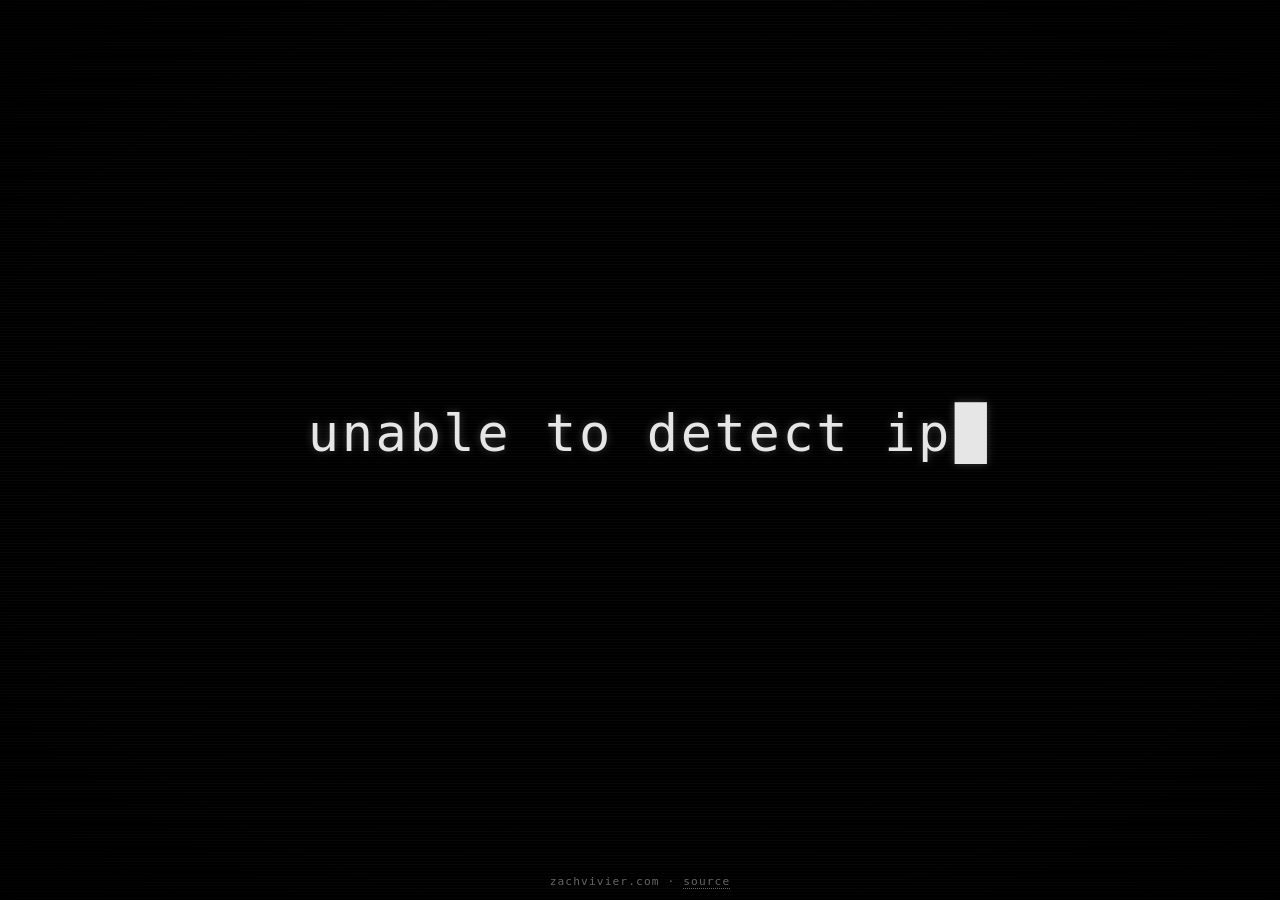
==== ip/index.html @ 32968228 "Show real architecture on /ip/ platform and frost description box" ====
<!DOCTYPE html>
<html lang="en">
<head>
<meta charset="utf-8">
<title>whoami · zachvivier.com</title>
<link rel="icon" href="/favicon.svg" type="image/svg+xml">
<meta name="viewport" content="width=device-width, initial-scale=1">
<style>
  :root {
    --fg: #e6e6e6;
    --dim: #7a7a7a;
    --accent: #9ad1ff;
  }
  * { box-sizing: border-box; }
  html, body {
    margin: 0;
    height: 100%;
    background: #000;
    color: var(--fg);
    font-family: ui-monospace, "SF Mono", Menlo, Monaco, Consolas, monospace;
    overflow: hidden;
  }
  body::before {
    content: "";
    position: fixed;
    inset: 0;
    pointer-events: none;
    background: repeating-linear-gradient(
      to bottom,
      rgba(255,255,255,0.025) 0px,
      rgba(255,255,255,0.025) 1px,
      transparent 1px,
      transparent 3px
    );
    z-index: 2;
  }
  body::after {
    content: "";
    position: fixed;
    inset: 0;
    pointer-events: none;
    background: radial-gradient(ellipse at center, transparent 55%, rgba(0,0,0,0.6) 100%);
    z-index: 3;
  }
  main {
    position: relative;
    z-index: 1;
    height: 100%;
    display: flex;
    flex-direction: column;
    align-items: center;
    justify-content: center;
    padding: 2rem;
  }
  #ip {
    font-size: clamp(1.6rem, 6vw, 3.25rem);
    letter-spacing: 0.05em;
    cursor: pointer;
    white-space: nowrap;
    text-shadow: 0 0 8px rgba(230,230,230,0.25);
    user-select: none;
    -webkit-user-select: none;
    -webkit-tap-highlight-color: transparent;
  }
  #ip:hover { color: var(--accent); }
  .cursor {
    display: inline-block;
    width: 0.55ch;
    margin-left: 0.1ch;
    animation: blink 1.1s steps(2, start) infinite;
  }
  @keyframes blink { to { visibility: hidden; } }
  #hint {
    margin-top: 1.25rem;
    color: var(--dim);
    font-size: 0.8rem;
    letter-spacing: 0.05em;
    opacity: 0;
    transition: opacity 0.4s;
    text-align: center;
  }
  #hint.show { opacity: 1; }
  #hint kbd {
    border: 1px solid var(--dim);
    border-radius: 3px;
    padding: 0 0.35em;
    font: inherit;
    font-size: 0.75rem;
    cursor: pointer;
    transition: color 0.15s, border-color 0.15s;
  }
  #hint kbd:hover { color: var(--fg); border-color: var(--fg); }
  #toast {
    position: fixed;
    top: 1.25rem;
    left: 50%;
    transform: translateX(-50%) translateY(-12px);
    background: var(--accent);
    color: #000;
    border: 1px solid var(--accent);
    padding: 0.55rem 1.1rem;
    border-radius: 4px;
    font-size: 0.85rem;
    font-weight: 700;
    letter-spacing: 0.08em;
    text-transform: uppercase;
    box-shadow: 0 0 20px rgba(154,209,255,0.45), 0 4px 16px rgba(0,0,0,0.6);
    opacity: 0;
    pointer-events: none;
    transition: opacity 0.2s, transform 0.2s;
    z-index: 10;
  }
  #toast.show { opacity: 1; transform: translateX(-50%) translateY(0); }
  #details {
    position: fixed;
    inset: 0;
    background: rgba(0,0,0,0.94);
    display: none;
    align-items: flex-start;
    justify-content: center;
    padding: 3rem 1.5rem;
    overflow-y: auto;
    z-index: 4;
  }
  #details.show { display: flex; }
  #details .panel {
    width: 100%;
    max-width: 640px;
    font-size: 0.85rem;
    line-height: 1.7;
  }
  #details h2 {
    font-size: 0.75rem;
    color: var(--dim);
    text-transform: uppercase;
    letter-spacing: 0.15em;
    margin: 1.5rem 0 0.5rem;
    font-weight: normal;
  }
  #details h2:first-child { margin-top: 0; }
  #details .row {
    display: grid;
    grid-template-columns: 10rem 1fr;
    gap: 1rem;
    padding: 0.15rem 0;
    border-bottom: 1px dotted rgba(255,255,255,0.06);
    cursor: pointer;
    transition: opacity 0.2s, color 0.2s;
    clip-path: inset(0 100% 0 0);
  }
  #details.show .row {
    animation: revealRow 0.5s cubic-bezier(0.22, 0.61, 0.36, 1) forwards;
  }
  @keyframes revealRow {
    to { clip-path: inset(0 0 0 0); }
  }
  #details h2 {
    clip-path: inset(0 100% 0 0);
  }
  #details.show h2 {
    animation: revealRow 0.4s cubic-bezier(0.22, 0.61, 0.36, 1) forwards;
  }
  #panel.hovering .row:not(:hover),
  #panel.hovering h2 { opacity: 0.3; }
  #details .row:hover { color: var(--accent); }
  #details .row:hover .k { color: var(--accent); }
  #details .k { color: var(--dim); transition: color 0.2s; }
  #details .v { word-break: break-word; }
  #desc {
    position: fixed;
    left: 50%;
    bottom: 1.5rem;
    transform: translateX(-50%);
    max-width: 640px;
    width: calc(100% - 3rem);
    background: rgba(20,20,20,0.72);
    backdrop-filter: blur(16px) saturate(140%);
    -webkit-backdrop-filter: blur(16px) saturate(140%);
    border: 1px solid rgba(255,255,255,0.12);
    border-radius: 4px;
    padding: 0.75rem 1rem;
    font-size: 0.8rem;
    line-height: 1.5;
    color: var(--fg);
    opacity: 0;
    transition: opacity 0.2s;
    pointer-events: none;
    z-index: 5;
  }
  #desc.show { opacity: 1; }
  #desc .label {
    color: var(--dim);
    text-transform: uppercase;
    letter-spacing: 0.15em;
    font-size: 0.65rem;
    display: block;
    margin-bottom: 0.25rem;
  }
  #details .close {
    position: fixed;
    top: 1rem;
    right: 1.25rem;
    color: var(--dim);
    cursor: pointer;
    font-size: 1rem;
  }
  #details .close:hover { color: var(--fg); }
  footer {
    position: fixed;
    bottom: 0.75rem;
    width: 100%;
    text-align: center;
    color: var(--dim);
    font-size: 0.7rem;
    letter-spacing: 0.1em;
    z-index: 1;
  }
  footer a { color: var(--dim); text-decoration: none; border-bottom: 1px dotted var(--dim); }
  footer a:hover { color: var(--fg); border-bottom-color: var(--fg); }
</style>
</head>
<body>
<main>
  <div id="ip" title="click to copy"><span id="ipval"></span><span class="cursor">█</span></div>
  <div id="hint">tap ip to copy · tap <kbd id="detailsBtn">?</kbd> for details · <a href="/" style="color:var(--dim);text-decoration:none;border-bottom:1px dotted var(--dim);">home</a></div>
</main>
<div id="toast">copied</div>
<div id="details" role="dialog" aria-hidden="true">
  <span class="close" id="close">[esc]</span>
  <div class="panel" id="panel"></div>
  <div id="desc"><span class="label"></span><span class="text"></span></div>
</div>
<footer>zachvivier.com · <a href="https://github.com/zachvier/zachvier.github.io" target="_blank" rel="noopener">source</a></footer>
<script>
  const ipEl = document.getElementById('ipval');
  const hintEl = document.getElementById('hint');
  const toastEl = document.getElementById('toast');
  const detailsEl = document.getElementById('details');
  const panelEl = document.getElementById('panel');
  const closeEl = document.getElementById('close');

  let data = {};

  function typewrite(el, text, speed = 55) {
    el.textContent = '';
    let i = 0;
    return new Promise(resolve => {
      const tick = () => {
        if (i < text.length) {
          el.textContent += text[i++];
          setTimeout(tick, speed);
        } else {
          resolve();
        }
      };
      tick();
    });
  }

  function showToast(msg) {
    toastEl.textContent = msg;
    toastEl.classList.add('show');
    clearTimeout(showToast._t);
    showToast._t = setTimeout(() => toastEl.classList.remove('show'), 1400);
  }

  async function copyText(text) {
    try {
      if (navigator.clipboard && window.isSecureContext) {
        await navigator.clipboard.writeText(text);
        return true;
      }
    } catch {}
    try {
      const ta = document.createElement('textarea');
      ta.value = text;
      ta.style.position = 'fixed';
      ta.style.opacity = '0';
      document.body.appendChild(ta);
      ta.select();
      const ok = document.execCommand('copy');
      document.body.removeChild(ta);
      return ok;
    } catch {
      return false;
    }
  }

  async function copyIp() {
    if (!data.ip) return;
    const ok = await copyText(data.ip);
    showToast(ok ? 'copied ' + data.ip : 'copy failed');
  }

  const descriptions = {
    'ip': 'Your public IP address — the unique identifier your network presents to the internet. Websites and services see this instead of your device\'s private LAN address.',
    'reverse dns': 'The hostname your IP reverse-resolves to, usually set by your ISP. Often reveals the carrier or region handling your connection.',
    'isp': 'The Internet Service Provider routing your traffic — the company you pay for connectivity.',
    'org': 'The organization that owns the IP block. Sometimes matches the ISP, sometimes a parent company or a hosting provider.',
    'asn': 'Autonomous System Number — a globally unique ID for the network your traffic originates from. Used by BGP to route packets between networks.',
    'type': 'Whether the address is IPv4 (older 32-bit) or IPv6 (newer 128-bit). IPv6 adoption is gradual but growing.',
    'city': 'Approximate city based on the IP geolocation database. Can be off by tens of miles — it\'s not GPS.',
    'region': 'State, province, or administrative region inferred from the IP.',
    'country': 'Country associated with this IP block, per the geolocation provider.',
    'postal': 'Approximate postal code. Usually represents the ISP\'s routing center, not your home.',
    'coords': 'Latitude and longitude tied to the IP. Often points to a city centroid, not your actual location.',
    'timezone': 'Your browser\'s reported IANA timezone. Set by your OS, not the IP.',
    'local': 'Current time as your device sees it, in your local timezone.',
    'utc': 'Current time in UTC — the timezone-neutral reference used by servers and logs.',
    'user agent': 'The identifier your browser sends with every request. Declares browser, engine, OS, and version.',
    'language': 'Your browser\'s preferred language, sent in the Accept-Language header.',
    'platform': 'The OS platform your browser reports. Apple freezes this as "MacIntel" on all Macs (including Apple Silicon) for web compatibility — Chromium browsers expose the real architecture via userAgentData.',
    'viewport': 'Size of the visible browser window in CSS pixels — what your page actually has to work with.',
    'screen': 'Your physical screen\'s resolution and pixel density. The multiplier reflects Retina/HiDPI scaling.',
    'color scheme': 'Whether your OS is currently in light or dark mode. Sites can respect this via CSS prefers-color-scheme.'
  };

  function row(k, v) {
    if (v === undefined || v === null || v === '') return '';
    return `<div class="row" data-key="${k}"><div class="k">${k}</div><div class="v">${String(v).replace(/</g,'&lt;')}</div></div>`;
  }

  function renderDetails() {
    const tz = Intl.DateTimeFormat().resolvedOptions().timeZone;
    const now = new Date();
    const localTime = now.toLocaleString(undefined, { hour12: false });
    const utcTime = now.toISOString().replace('T', ' ').replace(/\..+/, ' UTC');
    const vp = `${window.innerWidth} × ${window.innerHeight}`;
    const screen = `${window.screen.width} × ${window.screen.height} @ ${window.devicePixelRatio}x`;

    panelEl.innerHTML = `
      <h2>network</h2>
      ${row('ip', data.ip)}
      ${row('reverse dns', data.connection?.domain)}
      ${row('isp', data.connection?.isp)}
      ${row('org', data.connection?.org)}
      ${row('asn', data.connection?.asn ? 'AS' + data.connection.asn : null)}
      ${row('type', data.type)}

      <h2>location</h2>
      ${row('city', data.city)}
      ${row('region', data.region)}
      ${row('country', data.country && data.country_code ? `${data.country} (${data.country_code})` : data.country)}
      ${row('postal', data.postal)}
      ${row('coords', data.latitude && data.longitude ? `${data.latitude}, ${data.longitude}` : null)}

      <h2>time</h2>
      ${row('timezone', tz)}
      ${row('local', localTime)}
      ${row('utc', utcTime)}

      <h2>client</h2>
      ${row('user agent', navigator.userAgent)}
      ${row('language', navigator.language)}
      ${row('platform', navigator.platform)}
      ${row('viewport', vp)}
      ${row('screen', screen)}
      ${row('color scheme', matchMedia('(prefers-color-scheme: dark)').matches ? 'dark' : 'light')}
    `;

    const all = panelEl.querySelectorAll('.row, h2');
    all.forEach((el, i) => { el.style.animationDelay = (i * 40) + 'ms'; });

    if (navigator.userAgentData?.getHighEntropyValues) {
      navigator.userAgentData.getHighEntropyValues(['platform', 'platformVersion', 'architecture', 'bitness']).then(ua => {
        const parts = [];
        if (ua.platform) parts.push(ua.platform);
        if (ua.architecture) parts.push(ua.architecture + (ua.bitness ? ua.bitness : ''));
        if (!parts.length) return;
        const platRow = panelEl.querySelector('.row[data-key="platform"] .v');
        if (platRow) platRow.textContent = parts.join(' ');
      }).catch(() => {});
    }

    const descEl = document.getElementById('desc');
    const descLabel = descEl.querySelector('.label');
    const descText = descEl.querySelector('.text');
    let hideTimer;
    const clearHover = () => {
      panelEl.classList.remove('hovering');
      descEl.classList.remove('show');
    };
    panelEl.querySelectorAll('.row').forEach(r => {
      r.addEventListener('mouseenter', () => {
        clearTimeout(hideTimer);
        const k = r.dataset.key;
        const d = descriptions[k];
        if (!d) return;
        panelEl.classList.add('hovering');
        descLabel.textContent = k;
        descText.textContent = d;
        descEl.classList.add('show');
      });
      r.addEventListener('mouseleave', () => {
        clearTimeout(hideTimer);
        hideTimer = setTimeout(clearHover, 40);
      });
      r.addEventListener('click', async () => {
        const val = r.querySelector('.v')?.textContent?.trim();
        if (!val) return;
        const ok = await copyText(val);
        showToast(ok ? 'copied ' + r.dataset.key : 'copy failed');
      });
    });
  }

  function updateLiveRows() {
    const vpRow = panelEl.querySelector('.row[data-key="viewport"] .v');
    if (vpRow) vpRow.textContent = `${window.innerWidth} × ${window.innerHeight}`;
    const scRow = panelEl.querySelector('.row[data-key="screen"] .v');
    if (scRow) scRow.textContent = `${window.screen.width} × ${window.screen.height} @ ${window.devicePixelRatio}x`;
  }
  window.addEventListener('resize', () => {
    if (detailsEl.classList.contains('show')) updateLiveRows();
  });

  function openDetails() {
    renderDetails();
    detailsEl.classList.add('show');
    detailsEl.setAttribute('aria-hidden', 'false');
  }
  function closeDetails() {
    detailsEl.classList.remove('show');
    detailsEl.setAttribute('aria-hidden', 'true');
  }

  document.getElementById('ip').addEventListener('click', copyIp);
  document.getElementById('detailsBtn').addEventListener('click', openDetails);
  closeEl.addEventListener('click', closeDetails);
  detailsEl.addEventListener('click', (e) => { if (e.target === detailsEl) closeDetails(); });

  document.addEventListener('keydown', (e) => {
    if (e.key === '?' || (e.key === '/' && e.shiftKey)) {
      e.preventDefault();
      detailsEl.classList.contains('show') ? closeDetails() : openDetails();
    } else if (e.key === 'Escape') {
      closeDetails();
    } else if (e.key.toLowerCase() === 'c' && !detailsEl.classList.contains('show')) {
      copyIp();
    }
  });

  fetch('https://api.ipify.org?format=json')
    .then(r => r.json())
    .then(async ({ ip }) => {
      data.ip = ip;
      await typewrite(ipEl, ip);
      hintEl.classList.add('show');
      try {
        const r = await fetch('https://ipwho.is/' + encodeURIComponent(ip));
        const d = await r.json();
        if (d && d.success !== false) data = { ...d, ip };
      } catch { /* enrichment optional */ }
    })
    .catch(() => {
      ipEl.textContent = 'unable to detect ip';
    });
</script>
</body>
</html>
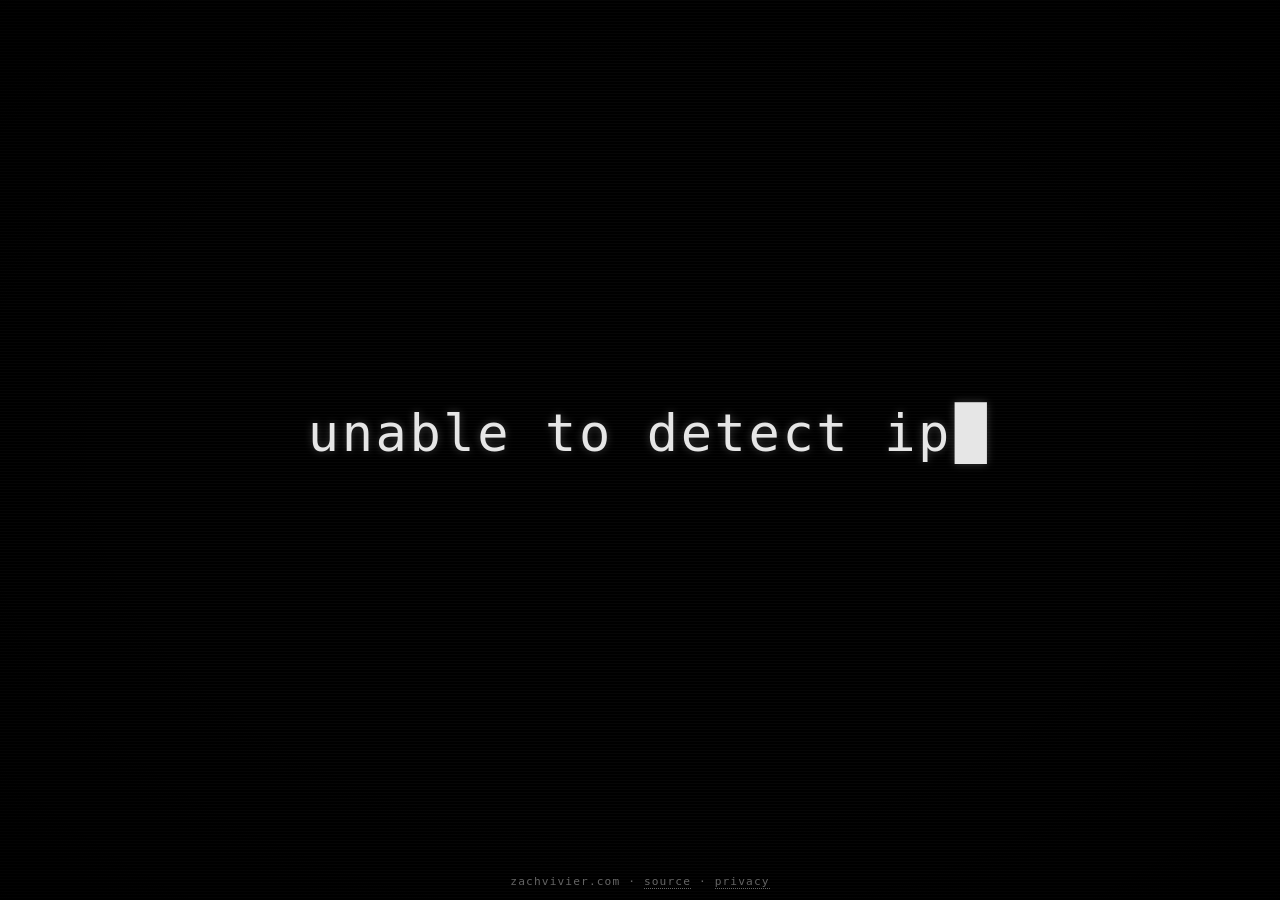
==== commit ab2a1a11: "Add /privacy page and link it from footer Co-Authored-By: Claude Opus 4.7 <noreply@anthropic.com>" ====
--- a/ip/index.html
+++ b/ip/index.html
@@ -230,7 +230,7 @@
   <div class="panel" id="panel"></div>
   <div id="desc"><span class="label"></span><span class="text"></span></div>
 </div>
-<footer>zachvivier.com · <a href="https://github.com/zachvier/zachvier.github.io" target="_blank" rel="noopener">source</a></footer>
+<footer>zachvivier.com · <a href="https://github.com/zachvier/zachvier.github.io" target="_blank" rel="noopener">source</a> · <a href="/privacy">privacy</a></footer>
 <script>
   const ipEl = document.getElementById('ipval');
   const hintEl = document.getElementById('hint');
@@ -293,17 +293,11 @@
   }
 
   const descriptions = {
-    'ip': 'Your public IP address — the unique identifier your network presents to the internet. Websites and services see this instead of your device\'s private LAN address.',
-    'reverse dns': 'The hostname your IP reverse-resolves to, usually set by your ISP. Often reveals the carrier or region handling your connection.',
+    'ipv4': 'Your public IPv4 address — the 32-bit identifier your network presents to the internet over the legacy protocol most sites still default to.',
+    'ipv6': 'Your public IPv6 address — the 128-bit successor to IPv4. Shown only if your connection supports it.',
     'isp': 'The Internet Service Provider routing your traffic — the company you pay for connectivity.',
-    'org': 'The organization that owns the IP block. Sometimes matches the ISP, sometimes a parent company or a hosting provider.',
-    'asn': 'Autonomous System Number — a globally unique ID for the network your traffic originates from. Used by BGP to route packets between networks.',
-    'type': 'Whether the address is IPv4 (older 32-bit) or IPv6 (newer 128-bit). IPv6 adoption is gradual but growing.',
-    'city': 'Approximate city based on the IP geolocation database. Can be off by tens of miles — it\'s not GPS.',
-    'region': 'State, province, or administrative region inferred from the IP.',
     'country': 'Country associated with this IP block, per the geolocation provider.',
-    'postal': 'Approximate postal code. Usually represents the ISP\'s routing center, not your home.',
-    'coords': 'Latitude and longitude tied to the IP. Often points to a city centroid, not your actual location.',
+    'region': 'A rough regional hint from IP geolocation. Intentionally coarse — city-level precision is both unreliable and more than this page needs to share.',
     'timezone': 'Your browser\'s reported IANA timezone. Set by your OS, not the IP.',
     'local': 'Current time as your device sees it, in your local timezone.',
     'utc': 'Current time in UTC — the timezone-neutral reference used by servers and logs.',
@@ -330,19 +324,13 @@
 
     panelEl.innerHTML = `
       <h2>network</h2>
-      ${row('ip', data.ip)}
-      ${row('reverse dns', data.connection?.domain)}
+      ${row('ipv4', data.ipv4)}
+      ${row('ipv6', data.ipv6)}
       ${row('isp', data.connection?.isp)}
-      ${row('org', data.connection?.org)}
-      ${row('asn', data.connection?.asn ? 'AS' + data.connection.asn : null)}
-      ${row('type', data.type)}
 
       <h2>location</h2>
-      ${row('city', data.city)}
-      ${row('region', data.region)}
       ${row('country', data.country && data.country_code ? `${data.country} (${data.country_code})` : data.country)}
-      ${row('postal', data.postal)}
-      ${row('coords', data.latitude && data.longitude ? `${data.latitude}, ${data.longitude}` : null)}
+      ${row('region', data.roughRegion)}
 
       <h2>time</h2>
       ${row('timezone', tz)}
@@ -440,21 +428,60 @@
     }
   });
 
-  fetch('https://api.ipify.org?format=json')
-    .then(r => r.json())
-    .then(async ({ ip }) => {
-      data.ip = ip;
-      await typewrite(ipEl, ip);
-      hintEl.classList.add('show');
-      try {
-        const r = await fetch('https://ipwho.is/' + encodeURIComponent(ip));
-        const d = await r.json();
-        if (d && d.success !== false) data = { ...d, ip };
-      } catch { /* enrichment optional */ }
-    })
-    .catch(() => {
+  const US_REGIONS = {
+    northeast: ['CT','ME','MA','NH','NJ','NY','PA','RI','VT'],
+    midwest:   ['IL','IN','IA','KS','MI','MN','MO','NE','ND','OH','SD','WI'],
+    south:     ['AL','AR','DE','DC','FL','GA','KY','LA','MD','MS','NC','OK','SC','TN','TX','VA','WV'],
+    west:      ['AK','AZ','CA','CO','HI','ID','MT','NV','NM','OR','UT','WA','WY'],
+  };
+
+  function roughRegionFor(countryCode, regionCode) {
+    if (countryCode === 'US' && regionCode) {
+      for (const [name, states] of Object.entries(US_REGIONS)) {
+        if (states.includes(regionCode)) {
+          return name.charAt(0).toUpperCase() + name.slice(1) + 'ern US';
+        }
+      }
+    }
+    return null;
+  }
+
+  function fetchText(url) {
+    return fetch(url).then(r => r.ok ? r.text() : Promise.reject(r.status));
+  }
+
+  (async () => {
+    const [v4Res, v6Res] = await Promise.allSettled([
+      fetchText('https://api4.ipify.org?format=text'),
+      fetchText('https://api6.ipify.org?format=text'),
+    ]);
+    const ipv4 = v4Res.status === 'fulfilled' ? v4Res.value.trim() : null;
+    const ipv6 = v6Res.status === 'fulfilled' ? v6Res.value.trim() : null;
+
+    if (!ipv4 && !ipv6) {
       ipEl.textContent = 'unable to detect ip';
-    });
+      return;
+    }
+
+    data.ipv4 = ipv4;
+    data.ipv6 = ipv6;
+    data.ip = ipv4 || ipv6;
+
+    await typewrite(ipEl, data.ip);
+    hintEl.classList.add('show');
+
+    const enrichTarget = ipv4 || ipv6;
+    try {
+      const r = await fetch('https://ipapi.co/' + encodeURIComponent(enrichTarget) + '/json/');
+      const d = await r.json();
+      if (d && !d.error) {
+        data.country = d.country_name;
+        data.country_code = d.country_code;
+        data.roughRegion = roughRegionFor(d.country_code, d.region_code);
+        data.connection = { isp: d.org };
+      }
+    } catch { /* enrichment optional */ }
+  })();
 </script>
 </body>
 </html>
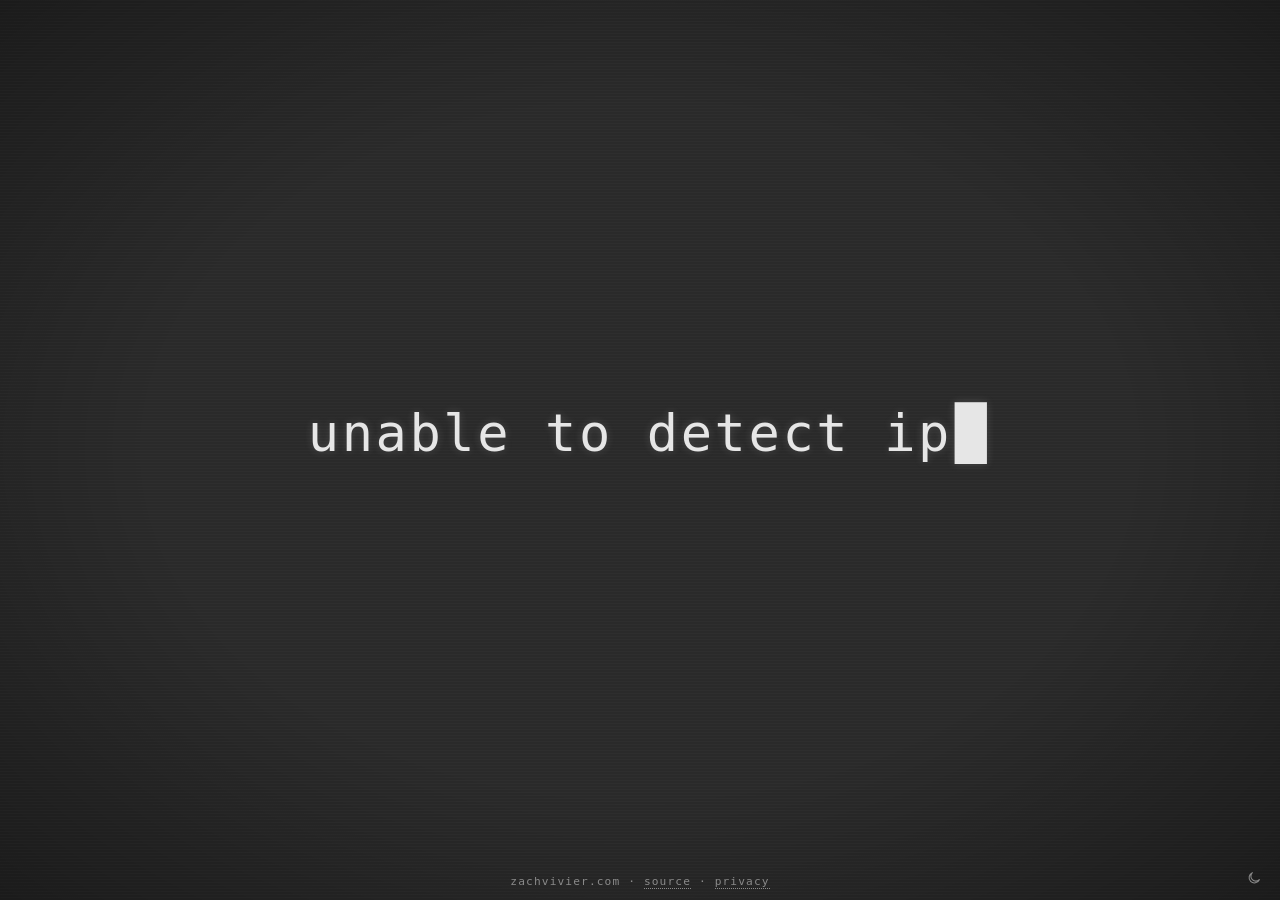
==== commit 9c7b92d7: "Add dark/light toggle with crescent moon in footer Theme defaults to OS prefers-color-scheme, persis" ====
--- a/ip/index.html
+++ b/ip/index.html
@@ -7,18 +7,42 @@
 <meta name="viewport" content="width=device-width, initial-scale=1">
 <style>
   :root {
+    --bg: #000;
     --fg: #e6e6e6;
     --dim: #7a7a7a;
     --accent: #9ad1ff;
+    --scanline: rgba(255,255,255,0.025);
+    --vignette: rgba(0,0,0,0.6);
+    --overlay: rgba(0,0,0,0.94);
+    --panel-bg: rgba(20,20,20,0.72);
+    --panel-border: rgba(255,255,255,0.12);
+    --row-border: rgba(255,255,255,0.06);
+    --toast-fg: #000;
+    --ip-glow: rgba(230,230,230,0.25);
+  }
+  :root[data-theme="light"] {
+    --bg: #2a2a2a;
+    --fg: #e6e6e6;
+    --dim: #8a8a8a;
+    --accent: #9ad1ff;
+    --scanline: rgba(255,255,255,0.02);
+    --vignette: rgba(0,0,0,0.35);
+    --overlay: rgba(42,42,42,0.95);
+    --panel-bg: rgba(60,60,60,0.72);
+    --panel-border: rgba(255,255,255,0.1);
+    --row-border: rgba(255,255,255,0.06);
+    --toast-fg: #000;
+    --ip-glow: rgba(230,230,230,0.18);
   }
   * { box-sizing: border-box; }
   html, body {
     margin: 0;
     height: 100%;
-    background: #000;
+    background: var(--bg);
     color: var(--fg);
     font-family: ui-monospace, "SF Mono", Menlo, Monaco, Consolas, monospace;
     overflow: hidden;
+    transition: background 0.25s, color 0.25s;
   }
   body::before {
     content: "";
@@ -27,8 +51,8 @@
     pointer-events: none;
     background: repeating-linear-gradient(
       to bottom,
-      rgba(255,255,255,0.025) 0px,
-      rgba(255,255,255,0.025) 1px,
+      var(--scanline) 0px,
+      var(--scanline) 1px,
       transparent 1px,
       transparent 3px
     );
@@ -39,7 +63,7 @@
     position: fixed;
     inset: 0;
     pointer-events: none;
-    background: radial-gradient(ellipse at center, transparent 55%, rgba(0,0,0,0.6) 100%);
+    background: radial-gradient(ellipse at center, transparent 55%, var(--vignette) 100%);
     z-index: 3;
   }
   main {
@@ -57,7 +81,7 @@
     letter-spacing: 0.05em;
     cursor: pointer;
     white-space: nowrap;
-    text-shadow: 0 0 8px rgba(230,230,230,0.25);
+    text-shadow: 0 0 8px var(--ip-glow);
     user-select: none;
     -webkit-user-select: none;
     -webkit-tap-highlight-color: transparent;
@@ -93,10 +117,11 @@
   #toast {
     position: fixed;
     top: 1.25rem;
+    bottom: auto;
     left: 50%;
     transform: translateX(-50%) translateY(-12px);
     background: var(--accent);
-    color: #000;
+    color: var(--toast-fg);
     border: 1px solid var(--accent);
     padding: 0.55rem 1.1rem;
     border-radius: 4px;
@@ -111,10 +136,12 @@
     z-index: 10;
   }
   #toast.show { opacity: 1; transform: translateX(-50%) translateY(0); }
+  #toast.bottom { top: auto; bottom: 1.25rem; transform: translateX(-50%) translateY(12px); }
+  #toast.bottom.show { transform: translateX(-50%) translateY(0); }
   #details {
     position: fixed;
     inset: 0;
-    background: rgba(0,0,0,0.94);
+    background: var(--overlay);
     display: none;
     align-items: flex-start;
     justify-content: center;
@@ -139,14 +166,18 @@
   }
   #details h2:first-child { margin-top: 0; }
   #details .row {
+    padding: 0.15rem 0;
+    border-bottom: 1px dotted var(--row-border);
+    clip-path: inset(0 100% 0 0);
+  }
+  #details .hit {
     display: grid;
-    grid-template-columns: 10rem 1fr;
+    grid-template-columns: 10rem auto;
     gap: 1rem;
-    padding: 0.15rem 0;
-    border-bottom: 1px dotted rgba(255,255,255,0.06);
     cursor: pointer;
     transition: opacity 0.2s, color 0.2s;
-    clip-path: inset(0 100% 0 0);
+    width: fit-content;
+    max-width: 100%;
   }
   #details.show .row {
     animation: revealRow 0.5s cubic-bezier(0.22, 0.61, 0.36, 1) forwards;
@@ -160,23 +191,24 @@
   #details.show h2 {
     animation: revealRow 0.4s cubic-bezier(0.22, 0.61, 0.36, 1) forwards;
   }
-  #panel.hovering .row:not(:hover),
+  #panel.hovering .hit:not(:hover),
   #panel.hovering h2 { opacity: 0.3; }
-  #details .row:hover { color: var(--accent); }
-  #details .row:hover .k { color: var(--accent); }
+  #details .hit:hover { color: var(--accent); }
+  #details .hit:hover .k { color: var(--accent); }
   #details .k { color: var(--dim); transition: color 0.2s; }
   #details .v { word-break: break-word; }
   #desc {
     position: fixed;
     left: 50%;
     bottom: 1.5rem;
+    top: auto;
     transform: translateX(-50%);
     max-width: 640px;
     width: calc(100% - 3rem);
-    background: rgba(20,20,20,0.72);
+    background: var(--panel-bg);
     backdrop-filter: blur(16px) saturate(140%);
     -webkit-backdrop-filter: blur(16px) saturate(140%);
-    border: 1px solid rgba(255,255,255,0.12);
+    border: 1px solid var(--panel-border);
     border-radius: 4px;
     padding: 0.75rem 1rem;
     font-size: 0.8rem;
@@ -188,6 +220,7 @@
     z-index: 5;
   }
   #desc.show { opacity: 1; }
+  #desc.top { top: 1.5rem; bottom: auto; }
   #desc .label {
     color: var(--dim);
     text-transform: uppercase;
@@ -198,11 +231,13 @@
   }
   #details .close {
     position: fixed;
-    top: 1rem;
-    right: 1.25rem;
+    top: 0.5rem;
+    right: 0.75rem;
     color: var(--dim);
     cursor: pointer;
     font-size: 1rem;
+    padding: 0.5rem;
+    z-index: 6;
   }
   #details .close:hover { color: var(--fg); }
   footer {
@@ -213,10 +248,27 @@
     color: var(--dim);
     font-size: 0.7rem;
     letter-spacing: 0.1em;
-    z-index: 1;
+    z-index: 4;
   }
   footer a { color: var(--dim); text-decoration: none; border-bottom: 1px dotted var(--dim); }
   footer a:hover { color: var(--fg); border-bottom-color: var(--fg); }
+  #details.show ~ footer { display: none; }
+  #themeToggle {
+    position: fixed;
+    bottom: 0.5rem;
+    right: 0.75rem;
+    background: none;
+    border: none;
+    color: var(--dim);
+    cursor: pointer;
+    padding: 0.4rem;
+    font-size: 1rem;
+    line-height: 1;
+    z-index: 5;
+    transition: color 0.2s, transform 0.3s;
+  }
+  #themeToggle:hover { color: var(--fg); }
+  #themeToggle svg { display: block; width: 1em; height: 1em; }
 </style>
 </head>
 <body>
@@ -231,7 +283,30 @@
   <div id="desc"><span class="label"></span><span class="text"></span></div>
 </div>
 <footer>zachvivier.com · <a href="https://github.com/zachvier/zachvier.github.io" target="_blank" rel="noopener">source</a> · <a href="/privacy">privacy</a></footer>
+<button id="themeToggle" type="button" aria-label="Toggle color scheme" title="Toggle color scheme">
+  <svg viewBox="0 0 24 24" fill="none" stroke="currentColor" stroke-width="1.6" stroke-linecap="round" stroke-linejoin="round" aria-hidden="true">
+    <path d="M20 14.5A8 8 0 1 1 9.5 4a6.5 6.5 0 0 0 10.5 10.5z"/>
+  </svg>
+</button>
 <script>
+  (() => {
+    const saved = localStorage.getItem('theme');
+    const prefersLight = matchMedia('(prefers-color-scheme: light)').matches;
+    const initial = saved || (prefersLight ? 'light' : 'dark');
+    if (initial === 'light') document.documentElement.setAttribute('data-theme', 'light');
+    const toggle = document.getElementById('themeToggle');
+    toggle.addEventListener('click', () => {
+      const isLight = document.documentElement.getAttribute('data-theme') === 'light';
+      if (isLight) {
+        document.documentElement.removeAttribute('data-theme');
+        localStorage.setItem('theme', 'dark');
+      } else {
+        document.documentElement.setAttribute('data-theme', 'light');
+        localStorage.setItem('theme', 'light');
+      }
+    });
+  })();
+
   const ipEl = document.getElementById('ipval');
   const hintEl = document.getElementById('hint');
   const toastEl = document.getElementById('toast');
@@ -311,7 +386,7 @@
 
   function row(k, v) {
     if (v === undefined || v === null || v === '') return '';
-    return `<div class="row" data-key="${k}"><div class="k">${k}</div><div class="v">${String(v).replace(/</g,'&lt;')}</div></div>`;
+    return `<div class="row"><div class="hit" data-key="${k}"><div class="k">${k}</div><div class="v">${String(v).replace(/</g,'&lt;')}</div></div></div>`;
   }
 
   function renderDetails() {
@@ -355,7 +430,7 @@
         if (ua.platform) parts.push(ua.platform);
         if (ua.architecture) parts.push(ua.architecture + (ua.bitness ? ua.bitness : ''));
         if (!parts.length) return;
-        const platRow = panelEl.querySelector('.row[data-key="platform"] .v');
+        const platRow = panelEl.querySelector('.hit[data-key="platform"] .v');
         if (platRow) platRow.textContent = parts.join(' ');
       }).catch(() => {});
     }
@@ -368,7 +443,15 @@
       panelEl.classList.remove('hovering');
       descEl.classList.remove('show');
     };
-    panelEl.querySelectorAll('.row').forEach(r => {
+    closeEl.onmouseenter = () => {
+      clearTimeout(hideTimer);
+      panelEl.classList.add('hovering');
+      descEl.classList.remove('show');
+    };
+    closeEl.onmouseleave = () => {
+      panelEl.classList.remove('hovering');
+    };
+    panelEl.querySelectorAll('.hit').forEach(r => {
       r.addEventListener('mouseenter', () => {
         clearTimeout(hideTimer);
         const k = r.dataset.key;
@@ -377,6 +460,10 @@
         panelEl.classList.add('hovering');
         descLabel.textContent = k;
         descText.textContent = d;
+        const rect = r.getBoundingClientRect();
+        const rowBelowMidpoint = rect.top + rect.height / 2 > window.innerHeight / 2;
+        descEl.classList.toggle('top', rowBelowMidpoint);
+        toastEl.classList.toggle('bottom', rowBelowMidpoint);
         descEl.classList.add('show');
       });
       r.addEventListener('mouseleave', () => {
@@ -393,9 +480,9 @@
   }
 
   function updateLiveRows() {
-    const vpRow = panelEl.querySelector('.row[data-key="viewport"] .v');
+    const vpRow = panelEl.querySelector('.hit[data-key="viewport"] .v');
     if (vpRow) vpRow.textContent = `${window.innerWidth} × ${window.innerHeight}`;
-    const scRow = panelEl.querySelector('.row[data-key="screen"] .v');
+    const scRow = panelEl.querySelector('.hit[data-key="screen"] .v');
     if (scRow) scRow.textContent = `${window.screen.width} × ${window.screen.height} @ ${window.devicePixelRatio}x`;
   }
   window.addEventListener('resize', () => {
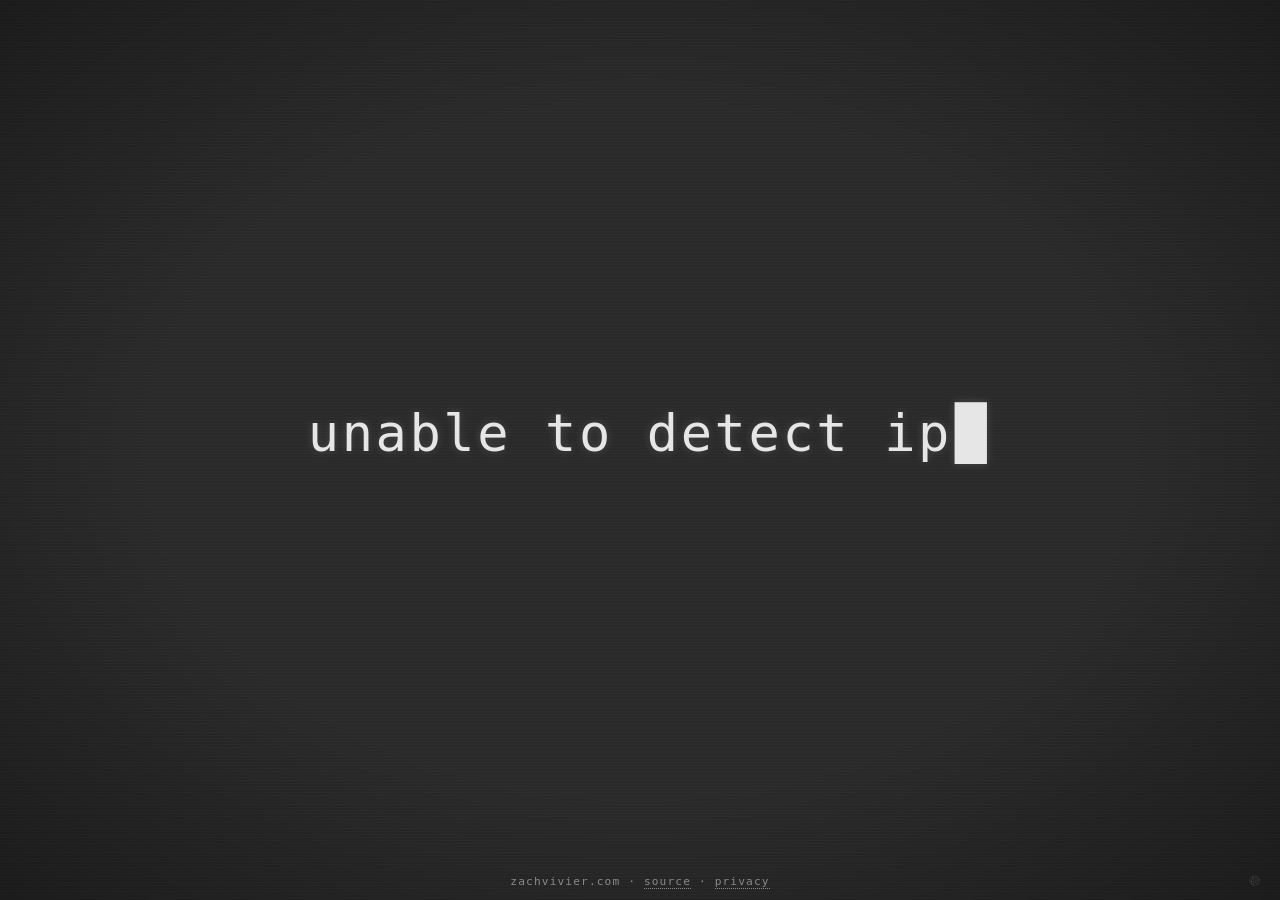
==== commit 76b7d06b: "Swap theme toggle for moon/earth icons, align with footer, fade in Moon (dark mode) and earth (light" ====
--- a/ip/index.html
+++ b/ip/index.html
@@ -255,20 +255,33 @@
   #details.show ~ footer { display: none; }
   #themeToggle {
     position: fixed;
-    bottom: 0.5rem;
-    right: 0.75rem;
+    bottom: 0.55rem;
+    right: 0.9rem;
     background: none;
     border: none;
-    color: var(--dim);
+    color: rgba(255,255,255,0.18);
     cursor: pointer;
-    padding: 0.4rem;
-    font-size: 1rem;
+    padding: 0.25rem;
+    font-size: 0.85rem;
     line-height: 1;
     z-index: 5;
     transition: color 0.2s, transform 0.3s;
-  }
+    animation: fadeIn 2.5s ease-out 0.9s both;
+  }
+  @keyframes fadeIn { from { opacity: 0; } to { opacity: 1; } }
   #themeToggle:hover { color: var(--fg); }
-  #themeToggle svg { display: block; width: 1em; height: 1em; }
+  #themeToggle .icon {
+    display: block;
+    width: 1em;
+    height: 1em;
+    background-color: currentColor;
+    -webkit-mask: url(/moon.svg) no-repeat center / contain;
+    mask: url(/moon.svg) no-repeat center / contain;
+  }
+  :root[data-theme="light"] #themeToggle .icon {
+    -webkit-mask-image: url(/earth.svg);
+    mask-image: url(/earth.svg);
+  }
 </style>
 </head>
 <body>
@@ -283,11 +296,7 @@
   <div id="desc"><span class="label"></span><span class="text"></span></div>
 </div>
 <footer>zachvivier.com · <a href="https://github.com/zachvier/zachvier.github.io" target="_blank" rel="noopener">source</a> · <a href="/privacy">privacy</a></footer>
-<button id="themeToggle" type="button" aria-label="Toggle color scheme" title="Toggle color scheme">
-  <svg viewBox="0 0 24 24" fill="none" stroke="currentColor" stroke-width="1.6" stroke-linecap="round" stroke-linejoin="round" aria-hidden="true">
-    <path d="M20 14.5A8 8 0 1 1 9.5 4a6.5 6.5 0 0 0 10.5 10.5z"/>
-  </svg>
-</button>
+<button id="themeToggle" type="button" aria-label="Toggle color scheme" title="Toggle color scheme"><span class="icon" aria-hidden="true"></span></button>
 <script>
   (() => {
     const saved = localStorage.getItem('theme');
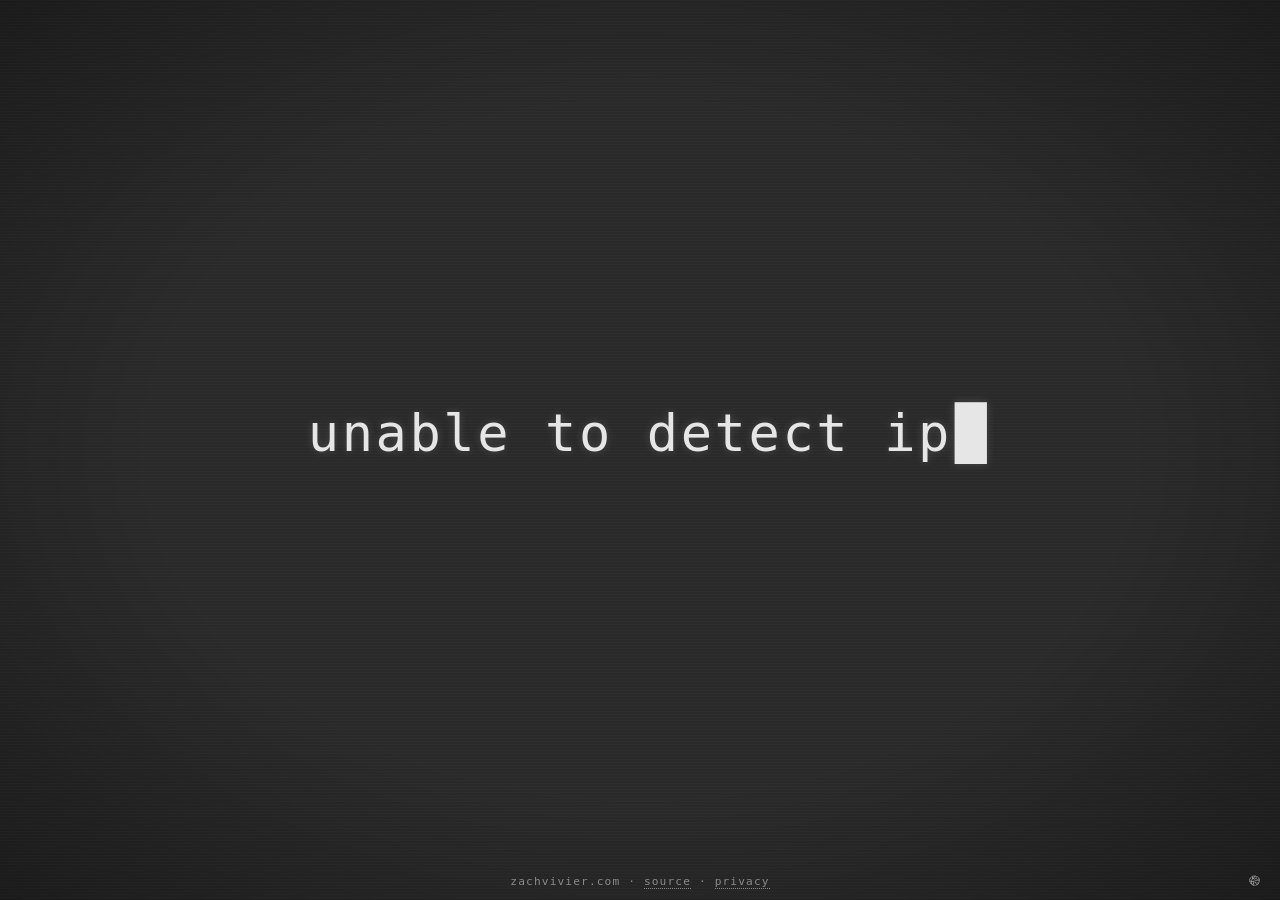
==== commit 7a8ab056: "Brighten theme toggle icon, swap hover tint for glow Co-Authored-By: Claude Opus 4.7 <noreply@anthro" ====
--- a/ip/index.html
+++ b/ip/index.html
@@ -259,17 +259,17 @@
     right: 0.9rem;
     background: none;
     border: none;
-    color: rgba(255,255,255,0.18);
+    color: var(--fg);
     cursor: pointer;
     padding: 0.25rem;
     font-size: 0.85rem;
     line-height: 1;
     z-index: 5;
-    transition: color 0.2s, transform 0.3s;
+    transition: filter 0.2s, transform 0.3s;
     animation: fadeIn 2.5s ease-out 0.9s both;
   }
   @keyframes fadeIn { from { opacity: 0; } to { opacity: 1; } }
-  #themeToggle:hover { color: var(--fg); }
+  #themeToggle:hover { filter: drop-shadow(0 0 4px var(--fg)) drop-shadow(0 0 8px var(--fg)); }
   #themeToggle .icon {
     display: block;
     width: 1em;
